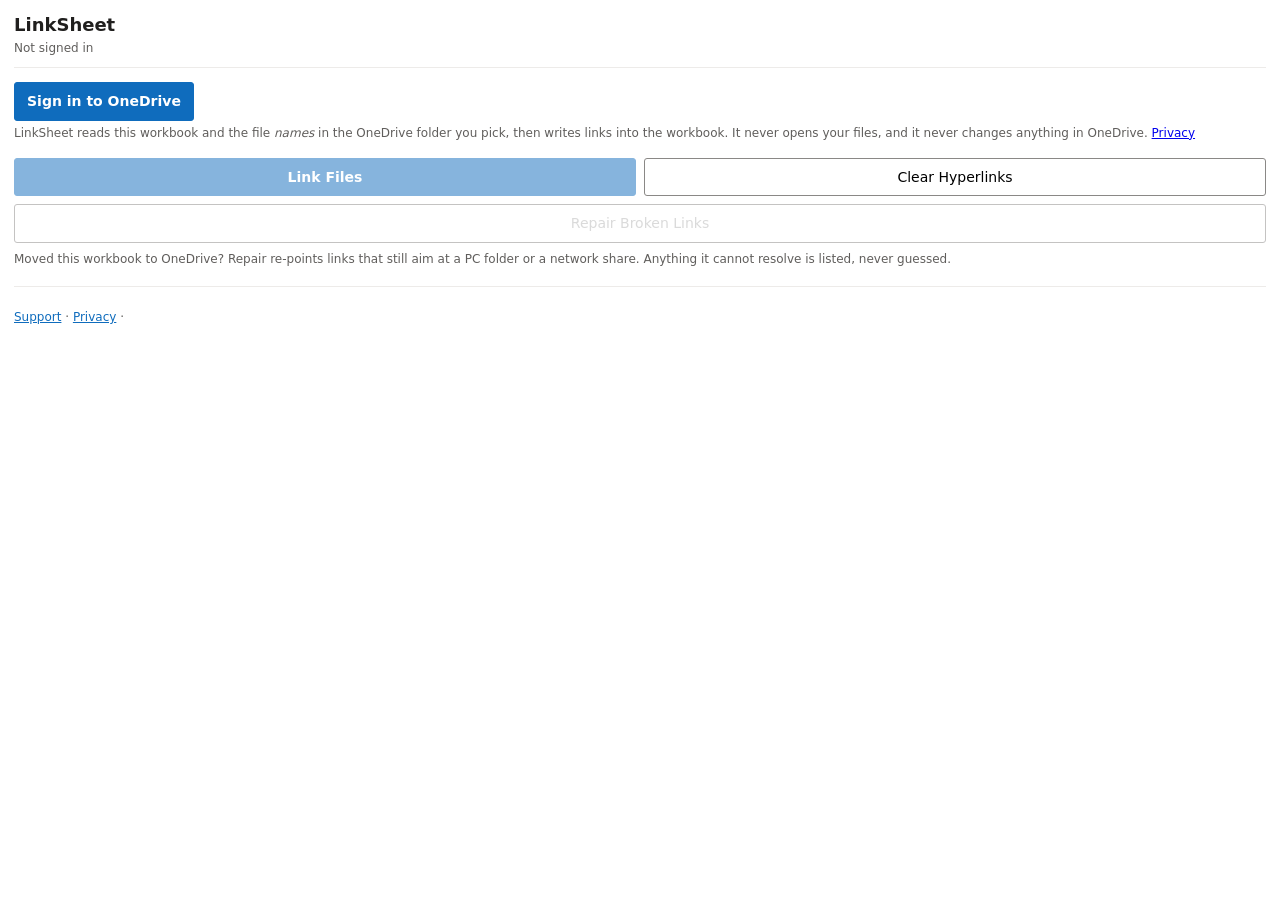
==== taskpane.html @ c93a60f9 "deploy: dist/ from c94856c" ====
<!doctype html>
<html lang="en">
  <head>
    <meta charset="utf-8" />
    <meta name="viewport" content="width=device-width, initial-scale=1" />
    <title>LinkSheet</title>
    <script src="https://appsforoffice.microsoft.com/lib/1/hosted/office.js"></script>
    <link rel="stylesheet" href="./taskpane.css?v=46037cb1" />
  </head>
  <body>
    <header>
      <h1>LinkSheet</h1>
      <p id="who" class="muted">Not signed in</p>
    </header>

    <main>
      <section id="signin-section">
        <button id="signin" class="primary">Sign in to OneDrive</button>
        <p class="hint">LinkSheet reads this workbook and the file <em>names</em> in the OneDrive folder
          you pick, then writes links into the workbook. It never opens your files, and it never
          changes anything in OneDrive.
          <a href="https://cropsettle.com/m365-privacy.html" target="_blank" rel="noopener">Privacy</a></p>
      </section>

      <section id="browser-section" hidden>
        <h2 id="folder-heading" class="fieldlabel">Folder of documents</h2>
        <nav id="crumbs" class="crumbs" aria-label="Folder path"></nav>
        <!-- Selecting the folder you are STANDING IN used to be the last row of
             the scrolling list below, i.e. invisible — so people browsed deep and
             then linked whatever they had selected earlier. It lives here now,
             always in view, directly under the path. -->
        <div id="use-here" class="use-here-bar" hidden></div>
        <ul id="folders" class="folders"></ul>
        <p id="chosen" class="hint"></p>
      </section>

      <section class="options" id="options-section" hidden>
        <label>
          <input id="recursive" type="checkbox" checked /> Include subfolders
          <span class="prolock" id="lock-recursive" hidden>Pro</span>
        </label>
        <label>
          <input id="partial" type="checkbox" />
          Partial match
          <span class="prolock" id="lock-partial" hidden>Pro</span>
          <span class="hint">— links when a cell only contains part of the file name. Off by default.</span>
        </label>
      </section>

      <section class="actions" id="actions-section" hidden>
        <div class="row">
          <button id="link" class="primary" disabled>Link Files</button>
          <button id="clear">Clear Hyperlinks</button>
        </div>
        <button id="repair" disabled>Repair Broken Links</button>
        <p class="hint" id="repair-hint">
          Moved this workbook to OneDrive? Repair re-points links that still aim at a PC folder or
          a network share. Anything it cannot resolve is listed, never guessed.
        </p>
        <!-- Free-plan balance. Hidden entirely for Pro, who have no balance to
             read, and never shown as a number we could not actually read. -->
        <p class="hint" id="trial-line" hidden></p>
      </section>

      <!-- Pro. Key entry is always available: pasting a key you already own is
           not a purchase, so it is shown on every platform. The BUY link is
           separate and is suppressed on iOS/Android under Microsoft Commercial
           Marketplace policy 1120.2. -->
      <section id="pro-section" class="pro" hidden>
        <p id="pro-active" class="pro-active" hidden>
          Pro is active ✓ <span id="pro-serial" class="muted"></span>
          <button id="key-remove" class="linklike">Remove key</button>
        </p>
        <div id="pro-free">
          <label class="fieldlabel" for="key-input">Key</label>
          <input id="key-input" type="text" autocomplete="off" spellcheck="false"
                 placeholder="LSM1.…" aria-describedby="key-msg" />
          <button id="key-apply">Unlock Pro</button>
          <p class="hint" id="pro-blurb">
            Pro unlocks partial match, subfolders, and unlimited repairs.
          </p>
          <p class="hint" id="pro-buy" hidden></p>
        </div>
        <!-- ⚠️ OUTSIDE #pro-free ON PURPOSE. This is the only place the user is
             told what happened to their key, and some of those outcomes turn Pro
             ON — which hides #pro-free. Nested inside it, the "Pro is on for this
             session but your browser would not save the key" warning was written
             into an element that had just been hidden, so the one person who
             needed it never saw it. (Codex review lens, 2026-09-08.) -->
        <p class="hint" id="key-msg" role="status" aria-live="polite"></p>
      </section>

      <!-- role=status + aria-live: a screen reader is otherwise told nothing when a
           run finishes. Certification tests this. -->
      <section id="status" class="status" role="status" aria-live="polite" hidden></section>
      <section id="results" class="results" role="region" aria-label="Results" hidden></section>
      <!-- The funnel. Hidden until something makes it relevant, and never shown
           on iOS/Android: Microsoft policy 1120.2 forbids purchase or upsell UI
           on mobile. See showDesktopHint() in taskpane.js. -->
      <aside id="desktop-hint" class="hint desktop-hint" hidden></aside>
    </main>

    <footer>
      <p class="muted">
        <a href="https://cropsettle.com/m365-support.html" target="_blank" rel="noopener">Support</a>
        · <a href="https://cropsettle.com/m365-privacy.html" target="_blank" rel="noopener">Privacy</a>
        <span id="other-products" hidden>
          · <a href="https://getlinksheet.com/" target="_blank" rel="noopener">Files on your PC or Google Drive?</a>
        </span>
        · <span id="signout-wrap" hidden><button id="signout" class="linklike">Sign out</button></span>
      </p>
    </footer>

    <script type="module" src="./taskpane.js?v=ffa516e8"></script>
  </body>
</html>
---- taskpane.css ----
:root {
  --fg: #201f1e;
  --muted: #605e5c;
  --line: #edebe9;
  --blue: #0f6cbd;
  --blue-dark: #115ea3;
  --ok: #0e700e;
  --warn: #8a5300;
  --err: #a4262c;
  --warn-bg: #fff4ce;
  --err-bg: #fde7e9;
  --ok-bg: #dff6dd;
}

* { box-sizing: border-box; }

body {
  margin: 0;
  padding: 12px 14px 20px;
  font: 14px/1.45 "Segoe UI", system-ui, -apple-system, sans-serif;
  color: var(--fg);
  background: #fff;
}

h1 { font-size: 18px; margin: 0; }
h2 { font-size: 13px; margin: 14px 0 6px; text-transform: uppercase; letter-spacing: .04em; color: var(--muted); }

.muted { color: var(--muted); }
.hint { color: var(--muted); font-size: 12px; margin: 4px 0 0; }

header { border-bottom: 1px solid var(--line); padding-bottom: 10px; margin-bottom: 14px; }
header p { margin: 2px 0 0; font-size: 12px; }

section { margin-bottom: 16px; }

label { display: block; font-weight: 600; margin-bottom: 4px; }

input[type="text"] {
  width: 100%;
  padding: 7px 9px;
  border: 1px solid #8a8886;
  border-radius: 3px;
  font: inherit;
}
input[type="text"]:focus { outline: 2px solid var(--blue); border-color: var(--blue); }

/* Every interactive control must show focus. The only rule here used to be the
   one above, for a text input this pane does not contain — so keyboard users had
   no visible focus at all, and several controls set `border: none` and relied on
   a host outline that Office webviews often do not draw. Certification tests
   keyboard navigation. (Grok review lens, 2026-09-08.) */
button:focus-visible,
a:focus-visible,
input:focus-visible,
[tabindex]:focus-visible {
  outline: 2px solid var(--blue);
  outline-offset: 2px;
}

.fieldlabel { font-size: 13px; font-weight: 600; margin: 0 0 6px; }

.options label { font-weight: 400; margin-bottom: 8px; }
.options input { margin-right: 6px; }
.options .hint { display: inline; margin: 0; }

/* A COLUMN, not a row. Three buttons plus a hint side by side in a 300px task
   pane turned every button into a vertical sliver of one letter per line. The
   two paired actions share a row; Repair gets its own, because its label is the
   longest and it is the one that writes over existing content. */
.actions { display: flex; flex-direction: column; gap: 8px; }
.actions .row { display: flex; gap: 8px; }
.actions > button { width: 100%; flex: 0 0 auto; }
.actions > .hint { margin: 0; }

button {
  flex: 1;
  padding: 8px 12px;
  border: 1px solid #8a8886;
  border-radius: 3px;
  background: #fff;
  font: inherit;
  cursor: pointer;
}
button:hover:not(:disabled) { background: #f3f2f1; }
button:disabled { opacity: .5; cursor: default; }

button.primary { background: var(--blue); border-color: var(--blue); color: #fff; font-weight: 600; }
button.primary:hover:not(:disabled) { background: var(--blue-dark); }

.status { padding: 9px 11px; border-radius: 3px; background: #f3f2f1; font-size: 13px; }
.status.ok { background: var(--ok-bg); color: var(--ok); }
.status.warn { background: var(--warn-bg); color: var(--warn); }
.status.error { background: var(--err-bg); color: var(--err); }

.results { border-top: 1px solid var(--line); padding-top: 6px; max-height: 45vh; overflow-y: auto; }
.results ul { margin: 0; padding-left: 18px; }
.results li { margin-bottom: 3px; font-size: 13px; }
.results code { font-family: Consolas, "Courier New", monospace; background: #f3f2f1; padding: 0 3px; border-radius: 2px; }

footer { border-top: 1px solid var(--line); margin-top: 18px; padding-top: 10px; font-size: 12px; }
footer a { color: var(--blue); }

@media (prefers-color-scheme: dark) {
  :root { --fg: #f3f2f1; --muted: #a19f9d; --line: #3b3a39; }
  body { background: #1b1a19; }
  input[type="text"] { background: #292827; color: var(--fg); border-color: #605e5c; }
  button { background: #292827; color: var(--fg); border-color: #605e5c; }
  button:hover:not(:disabled) { background: #3b3a39; }
  .status { background: #292827; }
  .results code { background: #292827; }
}

/* ── folder browser ─────────────────────────────────────────────────────── */
.tabs { display: flex; gap: 4px; margin-bottom: 8px; }
.tab {
  flex: 0 0 auto; padding: 5px 10px; font-size: 13px;
  border: 1px solid transparent; border-bottom: 2px solid transparent;
  background: none; border-radius: 0; font-weight: 400;
}
.tab.active { border-bottom-color: var(--blue); font-weight: 600; color: var(--blue); }

.crumbs { font-size: 12px; margin-bottom: 6px; word-break: break-word; }
.crumb {
  flex: 0 0 auto; display: inline; padding: 0; border: none; background: none;
  color: var(--blue); font: inherit; cursor: pointer; text-decoration: underline;
}
.crumb:disabled { color: var(--muted); text-decoration: none; cursor: default; opacity: 1; }

.folders { list-style: none; margin: 0; padding: 0; max-height: 30vh; overflow-y: auto;
           border: 1px solid var(--line); border-radius: 3px; }
.folders li { display: flex; align-items: center; gap: 6px; padding: 3px 6px; border-bottom: 1px solid var(--line); }
.folders li:last-child { border-bottom: none; }
.folders li.use-here { background: #f3f2f1; }

button.folder {
  flex: 1; text-align: left; border: none; background: none; padding: 4px 2px;
  font: inherit; cursor: pointer; overflow: hidden; text-overflow: ellipsis; white-space: nowrap;
}
button.folder:hover { text-decoration: underline; }
/* 3px padding was below the ~24px touch target Microsoft tests on iPad. */
button.pick { flex: 0 0 auto; padding: 6px 12px; font-size: 12px; min-height: 28px; }

button.linklike {
  flex: 0 0 auto; display: inline; padding: 0; border: none; background: none;
  color: var(--blue); font: inherit; font-size: 12px; cursor: pointer; text-decoration: underline;
}

@media (prefers-color-scheme: dark) {
  .folders li.use-here { background: #292827; }
}

/* The funnel. Quiet by design: this appears when LinkSheet could not help, so it
   must read as an answer, not an advertisement. */
.desktop-hint {
  margin-top: 12px;
  padding: 10px 12px;
  border: 1px solid var(--line, #d8d8d8);
  border-left: 3px solid #0f6cbd;
  border-radius: 4px;
  background: rgba(15, 108, 189, 0.04);
}
.desktop-hint a { color: #0f6cbd; }

/* Selecting the current folder: always visible, never inside the scroll area. */
.use-here-bar { display: flex; align-items: baseline; gap: 6px; margin: 6px 0 8px; }
.use-here-bar .hint { font-size: 12px; }
/* The selection differs from the folder on screen — say so loudly enough to catch. */
.hint.mismatch { color: #8a5300; font-weight: 600; }

/* ---- Pro / licensing -----------------------------------------------------
   Deliberately understated. A locked feature should read as information about
   the plan, not as a nag: the "Pro" badge sits next to the control it explains
   and the box itself is a quiet panel at the bottom, below the actions the
   free tier can actually use. */
.prolock {
  display: inline-block; margin-left: 6px; padding: 0 5px;
  border: 1px solid var(--line, #d8d8d8); border-radius: 3px;
  font-size: 10px; line-height: 15px; letter-spacing: .04em;
  text-transform: uppercase; color: #5c5c5c; vertical-align: middle;
}
/* A disabled checkbox with no explanation reads as a bug. The label greys with
   it so the pairing is obvious. */
.options label.locked { color: #767676; }

.pro {
  margin-top: 14px; padding: 10px 12px;
  border: 1px solid var(--line, #d8d8d8); border-radius: 4px;
}
.pro .fieldlabel { display: block; margin-bottom: 4px; }
.pro input[type='text'] {
  width: 100%; box-sizing: border-box; margin-bottom: 6px;
  padding: 6px 8px; font: inherit; font-size: 12px;
  border: 1px solid var(--line, #d8d8d8); border-radius: 3px;
}
.pro-active { margin: 0; }
/* Outcomes are colour-coded but never colour-ONLY: every message says in words
   what happened, because "unverifiable" and "invalid" must not be told apart by
   hue alone. */
.pro .hint.good { color: #0b6a0b; }
.pro .hint.bad { color: #a4262c; }
.pro .hint.warn { color: #8a5300; }

@media (prefers-color-scheme: dark) {
  .prolock { border-color: #4a4a4a; color: #b0b0b0; }
  .pro { border-color: #4a4a4a; }
  .pro input[type='text'] { background: #292827; color: #f3f2f1; border-color: #4a4a4a; }
  .options label.locked { color: #a0a0a0; }
}
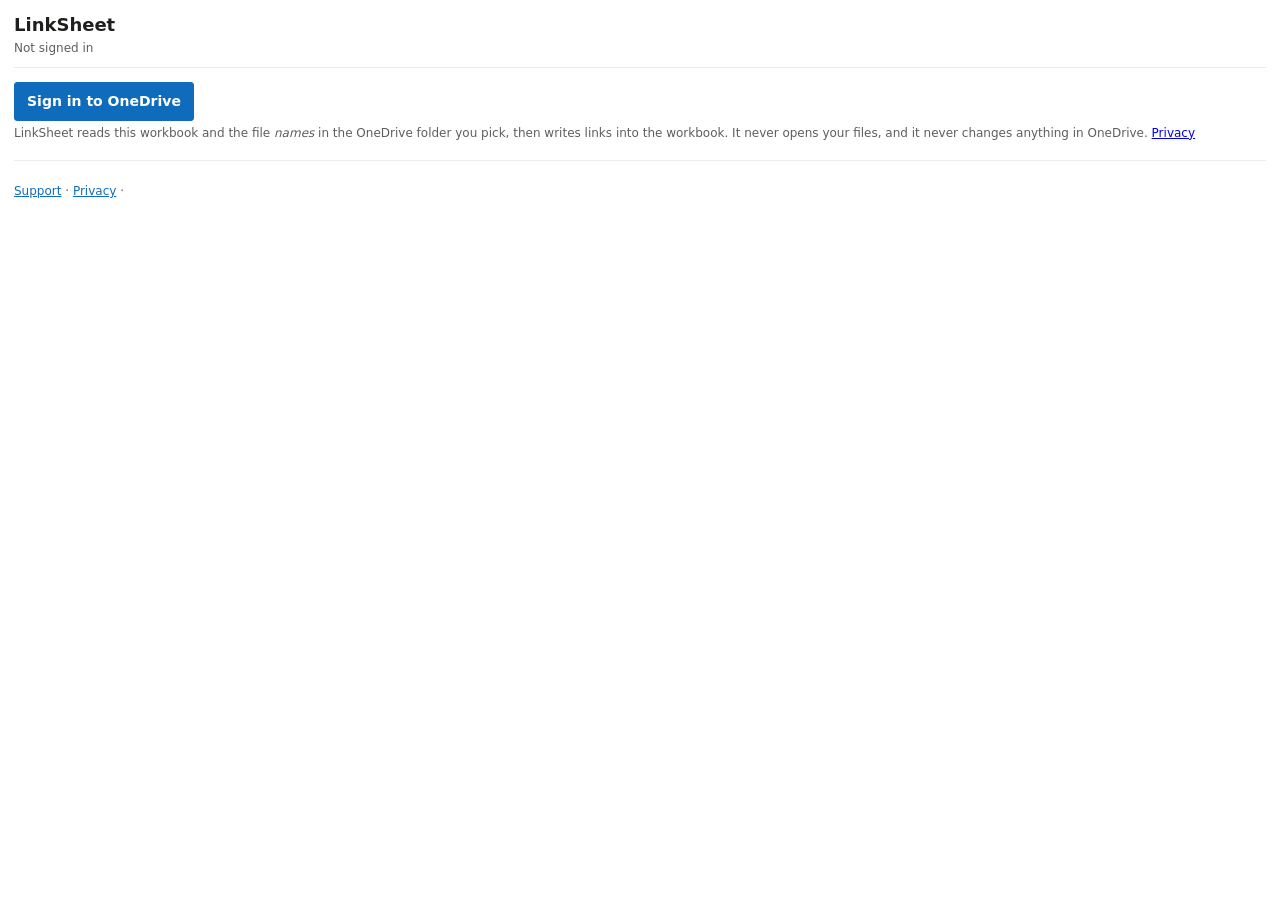
==== commit 6fd13c23: "deploy: dist/ from 26f23c7" ====
--- a/taskpane.html
+++ b/taskpane.html
@@ -5,7 +5,7 @@
     <meta name="viewport" content="width=device-width, initial-scale=1" />
     <title>LinkSheet</title>
     <script src="https://appsforoffice.microsoft.com/lib/1/hosted/office.js"></script>
-    <link rel="stylesheet" href="./taskpane.css?v=46037cb1" />
+    <link rel="stylesheet" href="./taskpane.css?v=929f70d9" />
   </head>
   <body>
     <header>
@@ -111,6 +111,6 @@
       </p>
     </footer>
 
-    <script type="module" src="./taskpane.js?v=ffa516e8"></script>
+    <script type="module" src="./taskpane.js?v=e9b15cc1"></script>
   </body>
 </html>
--- a/taskpane.css
+++ b/taskpane.css
@@ -1,3 +1,18 @@
+/* THE hidden ATTRIBUTE MUST WIN, ALWAYS.
+
+   Everything in this pane that has to disappear - the locked Pro rows and their
+   badges on mobile, the buy link, the repair meter - is hidden by setting
+   el.hidden = true. The browser implements that as a User-Agent rule,
+   [hidden] { display: none }, and ANY author rule that sets display beats it.
+   This file had `label { display: block }` and `.prolock { display: inline-block }`,
+   so setting .hidden on a locked option row or its "Pro" badge did nothing at
+   all: the upsell stayed on screen on iPad, while the certification notes
+   promised it was suppressed. Marketplace policy 1120.2 forbids exactly that.
+
+   So this rule is load-bearing, not tidiness. Do not remove it, and do not
+   "fix" a hiding bug by adding another display rule above it. */
+[hidden] { display: none !important; }
+
 :root {
   --fg: #201f1e;
   --muted: #605e5c;
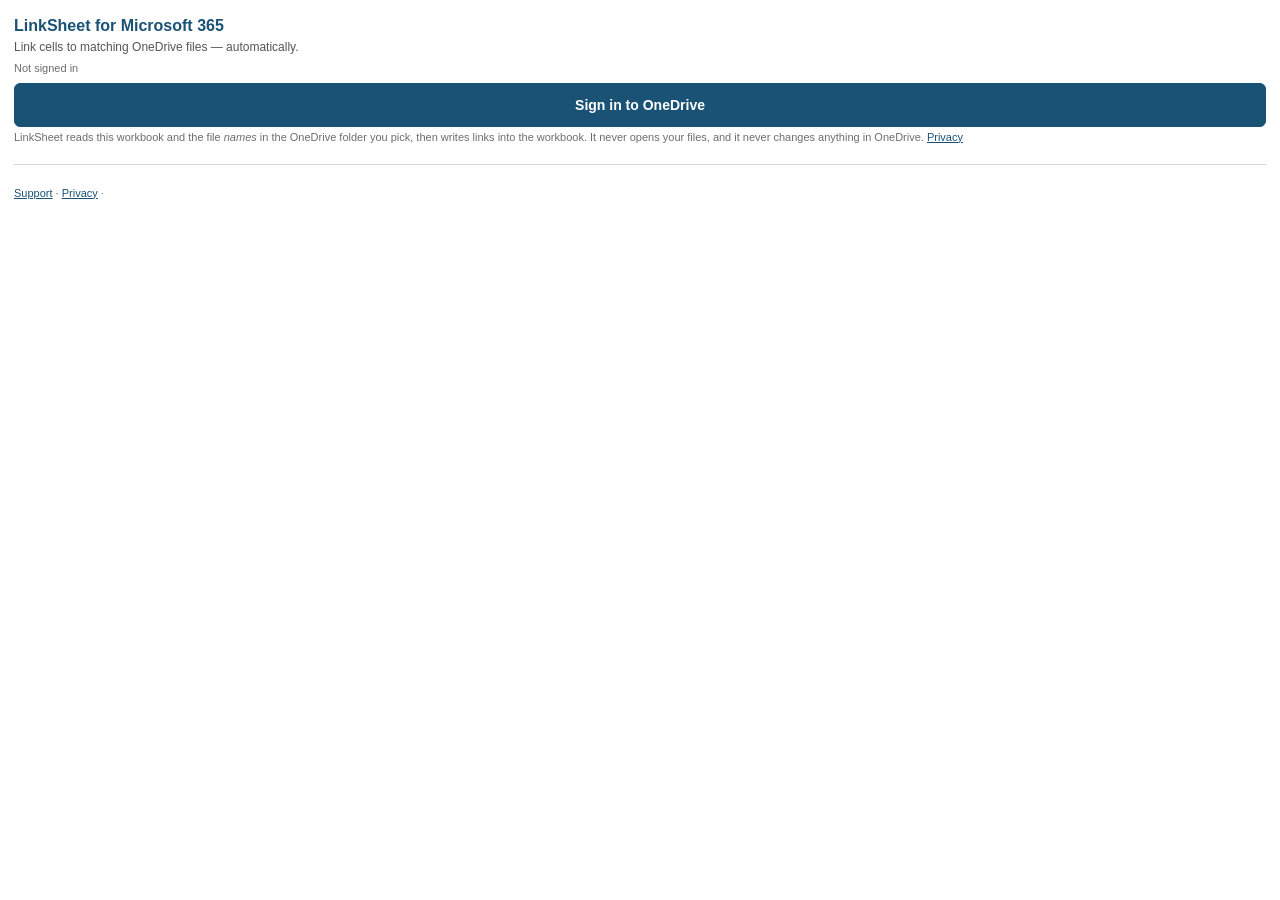
==== commit f63ac36b: "deploy: dist/ from 0e7e07d" ====
--- a/taskpane.html
+++ b/taskpane.html
@@ -5,12 +5,17 @@
     <meta name="viewport" content="width=device-width, initial-scale=1" />
     <title>LinkSheet</title>
     <script src="https://appsforoffice.microsoft.com/lib/1/hosted/office.js"></script>
-    <link rel="stylesheet" href="./taskpane.css?v=929f70d9" />
+    <link rel="stylesheet" href="./taskpane.css?v=118ec613" />
   </head>
   <body>
+    <!-- Look and vocabulary mirror LinkSheet for Google Sheets (LinkSheet-Sheets/src/Sidebar.html):
+         brand title + tagline, bordered sections with the heading in the border, option rows with a
+         grey explanation, three stacked colour-coded buttons, a results card, a Pro box. Design note
+         docs/design/2026-10-18-pane-family-look.md. Ids and behaviour are unchanged. -->
     <header>
-      <h1>LinkSheet</h1>
-      <p id="who" class="muted">Not signed in</p>
+      <h1 class="brand">LinkSheet for Microsoft 365</h1>
+      <p class="tagline">Link cells to matching OneDrive files — automatically.</p>
+      <p id="who" class="muted who">Not signed in</p>
     </header>
 
     <main>
@@ -20,10 +25,17 @@
           you pick, then writes links into the workbook. It never opens your files, and it never
           changes anything in OneDrive.
           <a href="https://cropsettle.com/m365-privacy.html" target="_blank" rel="noopener">Privacy</a></p>
+        <!-- The pre-sign-in steer (design note docs/design/2026-10-04-presignin-desktop-steer.md).
+             A person whose documents are on their hard drive reads "Sign in to OneDrive" and
+             closes the pane before either of the other steers can appear. Text and link are
+             built in JS so the store matches the host. Ships hidden; the ONLY code that clears
+             hidden is behind upsellAllowed() (policy 1120.2 - no store links on mobile). -->
+        <p id="presignin-steer" class="hint" hidden></p>
       </section>
 
-      <section id="browser-section" hidden>
-        <h2 id="folder-heading" class="fieldlabel">Folder of documents</h2>
+      <fieldset id="browser-section" hidden>
+        <legend id="folder-heading">OneDrive folder</legend>
+        <p class="hint folder-hint">The folder of files to link to this sheet.</p>
         <nav id="crumbs" class="crumbs" aria-label="Folder path"></nav>
         <!-- Selecting the folder you are STANDING IN used to be the last row of
              the scrolling list below, i.e. invisible — so people browsed deep and
@@ -32,27 +44,31 @@
         <div id="use-here" class="use-here-bar" hidden></div>
         <ul id="folders" class="folders"></ul>
         <p id="chosen" class="hint"></p>
-      </section>
+      </fieldset>
 
-      <section class="options" id="options-section" hidden>
-        <label>
-          <input id="recursive" type="checkbox" checked /> Include subfolders
-          <span class="prolock" id="lock-recursive" hidden>Pro</span>
+      <!-- Partial match first, Include subfolders second: the Sheets panel's order. -->
+      <fieldset class="options" id="options-section" hidden>
+        <legend>Options</legend>
+        <label class="opt">
+          <input id="partial" type="checkbox" />
+          <span class="opt-text">
+            <span class="l">Partial match <span class="prolock" id="lock-partial" hidden>Pro</span></span>
+            <span class="hint h">Link cells even when filenames don’t exactly match the cell value. Off by default.</span>
+          </span>
         </label>
-        <label>
-          <input id="partial" type="checkbox" />
-          Partial match
-          <span class="prolock" id="lock-partial" hidden>Pro</span>
-          <span class="hint">— links when a cell only contains part of the file name. Off by default.</span>
+        <label class="opt">
+          <input id="recursive" type="checkbox" checked />
+          <span class="opt-text">
+            <span class="l">Include subfolders <span class="prolock" id="lock-recursive" hidden>Pro</span></span>
+            <span class="hint h">Also scan folders inside the chosen folder.</span>
+          </span>
         </label>
-      </section>
+      </fieldset>
 
       <section class="actions" id="actions-section" hidden>
-        <div class="row">
-          <button id="link" class="primary" disabled>Link Files</button>
-          <button id="clear">Clear Hyperlinks</button>
-        </div>
-        <button id="repair" disabled>Repair Broken Links</button>
+        <button id="link" class="primary" disabled><span aria-hidden="true">▶&nbsp; </span>Create Hyperlinks</button>
+        <button id="repair" class="primary repair" disabled><span aria-hidden="true">▶&nbsp; </span>Repair Hyperlinks</button>
+        <button id="clear" class="danger">Clear Hyperlinks</button>
         <p class="hint" id="repair-hint">
           Moved this workbook to OneDrive? Repair re-points links that still aim at a PC folder or
           a network share. Anything it cannot resolve is listed, never guessed.
@@ -62,11 +78,25 @@
         <p class="hint" id="trial-line" hidden></p>
       </section>
 
+      <!-- role=status + aria-live: a screen reader is otherwise told nothing when a
+           run finishes. Certification tests this. The card title sits in its own
+           element ABOVE the live region so the region carries the sentence alone;
+           title, sentence and the list below share one card, as the Sheets results
+           card does. -->
+      <div id="status-title" class="status-title" hidden></div>
+      <section id="status" class="status" role="status" aria-live="polite" hidden></section>
+      <section id="results" class="results" role="region" aria-label="Results" hidden></section>
+      <!-- The funnel. Hidden until something makes it relevant, and never shown
+           on iOS/Android: Microsoft policy 1120.2 forbids purchase or upsell UI
+           on mobile. See showDesktopHint() in taskpane.js. -->
+      <aside id="desktop-hint" class="hint desktop-hint" hidden></aside>
+
       <!-- Pro. Key entry is always available: pasting a key you already own is
            not a purchase, so it is shown on every platform. The BUY link is
            separate and is suppressed on iOS/Android under Microsoft Commercial
            Marketplace policy 1120.2. -->
-      <section id="pro-section" class="pro" hidden>
+      <fieldset id="pro-section" class="pro" hidden>
+        <legend>LinkSheet Pro</legend>
         <p id="pro-active" class="pro-active" hidden>
           Pro is active ✓ <span id="pro-serial" class="muted"></span>
           <button id="key-remove" class="linklike">Remove key</button>
@@ -88,16 +118,7 @@
              into an element that had just been hidden, so the one person who
              needed it never saw it. (Codex review lens, 2026-09-08.) -->
         <p class="hint" id="key-msg" role="status" aria-live="polite"></p>
-      </section>
-
-      <!-- role=status + aria-live: a screen reader is otherwise told nothing when a
-           run finishes. Certification tests this. -->
-      <section id="status" class="status" role="status" aria-live="polite" hidden></section>
-      <section id="results" class="results" role="region" aria-label="Results" hidden></section>
-      <!-- The funnel. Hidden until something makes it relevant, and never shown
-           on iOS/Android: Microsoft policy 1120.2 forbids purchase or upsell UI
-           on mobile. See showDesktopHint() in taskpane.js. -->
-      <aside id="desktop-hint" class="hint desktop-hint" hidden></aside>
+      </fieldset>
     </main>
 
     <footer>
@@ -111,6 +132,6 @@
       </p>
     </footer>
 
-    <script type="module" src="./taskpane.js?v=e9b15cc1"></script>
+    <script type="module" src="./taskpane.js?v=04e293fd"></script>
   </body>
 </html>
--- a/taskpane.css
+++ b/taskpane.css
@@ -13,51 +13,81 @@
    "fix" a hiding bug by adding another display rule above it. */
 [hidden] { display: none !important; }
 
+/* Palette, radii and sizes are copied from LinkSheet for Google Sheets
+   (LinkSheet-Sheets/src/Sidebar.html) so the two panels read as one family.
+   Design note: docs/design/2026-10-18-pane-family-look.md. */
+/* --muted is #6d6d6d, not the Sheets panel's #777: #777 on white is 4.48:1, a hair
+   under WCAG AA's 4.5:1 for small text (board, Codex, 2026-10-18). */
 :root {
-  --fg: #201f1e;
-  --muted: #605e5c;
-  --line: #edebe9;
-  --blue: #0f6cbd;
-  --blue-dark: #115ea3;
-  --ok: #0e700e;
-  --warn: #8a5300;
-  --err: #a4262c;
-  --warn-bg: #fff4ce;
-  --err-bg: #fde7e9;
-  --ok-bg: #dff6dd;
+  --fg: #1a1a1a;
+  --muted: #6d6d6d;
+  --label: #555;
+  --line: #d0d7de;
+  --bg: #f7f9fb;
+  --brand: #1a5276;
+  --brand-dark: #154360;
+  --brand2: #2e86c1;
+  --blue: var(--brand2);
+  --ok: #1e8449;
+  --warn: #b9770e;
+  --err: #922b21;
+  --warn-bg: #fff8e1;
+  --warn-text: #8a5300;   /* amber TEXT on light; the dark block lightens it. Light and dark both go through
+                             this variable so a later light rule cannot out-cascade the dark one (board r2, Codex). */
+  --err-bg: #fdf0ef;
+  --ok-bg: #eaf6ee;
 }
 
 * { box-sizing: border-box; }
 
 body {
   margin: 0;
-  padding: 12px 14px 20px;
-  font: 14px/1.45 "Segoe UI", system-ui, -apple-system, sans-serif;
+  padding: 14px;
+  font-family: "Segoe UI", Roboto, "Microsoft YaHei", "Microsoft JhengHei", "Yu Gothic",
+    "PingFang SC", "PingFang TC", "Hiragino Sans", Meiryo, Arial, sans-serif;
+  font-size: 13px;
+  line-height: 1.45;
   color: var(--fg);
   background: #fff;
 }
 
-h1 { font-size: 18px; margin: 0; }
-h2 { font-size: 13px; margin: 14px 0 6px; text-transform: uppercase; letter-spacing: .04em; color: var(--muted); }
+h1.brand { font-size: 16px; font-weight: 700; color: var(--brand); margin: 0; }
+.tagline { color: var(--label); font-size: 12px; margin: 2px 0 0; }
+.who { font-size: 11px; margin: 4px 0 0; }
+h2 { font-size: 12px; margin: 10px 0 4px; font-weight: 600; color: var(--label); }
 
 .muted { color: var(--muted); }
-.hint { color: var(--muted); font-size: 12px; margin: 4px 0 0; }
-
-header { border-bottom: 1px solid var(--line); padding-bottom: 10px; margin-bottom: 14px; }
-header p { margin: 2px 0 0; font-size: 12px; }
-
-section { margin-bottom: 16px; }
+.hint { color: var(--muted); font-size: 11px; margin: 3px 0 0; }
+
+header { margin-bottom: 6px; }
+
+section { margin-bottom: 14px; }
+
+/* Bordered sections with the heading in the border — the Sheets panel's fieldsets. */
+fieldset {
+  border: 1px solid var(--line);
+  border-radius: 8px;
+  margin: 14px 0 0;
+  padding: 10px 12px;
+  min-width: 0;
+}
+legend { font-size: 11px; color: var(--label); padding: 0 5px; font-weight: 600; }
+.folder-hint { margin: 0 0 6px; }
 
 label { display: block; font-weight: 600; margin-bottom: 4px; }
 
 input[type="text"] {
   width: 100%;
-  padding: 7px 9px;
-  border: 1px solid #8a8886;
-  border-radius: 3px;
+  padding: 8px;
+  border: 1px solid var(--line);
+  border-radius: 6px;
   font: inherit;
-}
-input[type="text"]:focus { outline: 2px solid var(--blue); border-color: var(--blue); }
+  font-size: 13px;
+}
+input[type="text"]:focus { outline: 2px solid var(--brand2); border-color: var(--brand2); }
+/* Browsers draw placeholders in their own grey (Edge: #757575, 3.19:1 on the dark input) —
+   pin it to the muted text colour, which passes in both themes (board r2b, Codex). */
+input[type="text"]::placeholder { color: var(--muted); opacity: 1; }
 
 /* Every interactive control must show focus. The only rule here used to be the
    one above, for a text input this pane does not contain — so keyboard users had
@@ -68,84 +98,123 @@
 a:focus-visible,
 input:focus-visible,
 [tabindex]:focus-visible {
-  outline: 2px solid var(--blue);
+  outline: 2px solid var(--brand2);
   outline-offset: 2px;
 }
 
-.fieldlabel { font-size: 13px; font-weight: 600; margin: 0 0 6px; }
-
-.options label { font-weight: 400; margin-bottom: 8px; }
-.options input { margin-right: 6px; }
-.options .hint { display: inline; margin: 0; }
-
-/* A COLUMN, not a row. Three buttons plus a hint side by side in a 300px task
-   pane turned every button into a vertical sliver of one letter per line. The
-   two paired actions share a row; Repair gets its own, because its label is the
-   longest and it is the one that writes over existing content. */
-.actions { display: flex; flex-direction: column; gap: 8px; }
-.actions .row { display: flex; gap: 8px; }
+.fieldlabel { font-size: 12px; font-weight: 600; margin: 0 0 4px; color: #333; }
+
+/* Option rows: checkbox, label line, grey explanation under it. */
+.options label.opt {
+  display: flex; align-items: flex-start; gap: 8px;
+  font-weight: 400; margin: 9px 0;
+}
+.options label.opt input { margin: 2px 0 0; flex: 0 0 auto; }
+.options .opt-text { display: block; min-width: 0; }
+.options .l { display: block; font-size: 12.5px; }
+.options .h { display: block; margin: 0; }
+
+/* A COLUMN of full-width buttons, as in the Sheets panel: Create (brand blue),
+   Repair (green), Clear (white with a red outline). Three buttons side by side in
+   a 300px task pane turned every button into a vertical sliver of one letter per
+   line, so a column it stays. */
+.actions { display: flex; flex-direction: column; gap: 0; }
 .actions > button { width: 100%; flex: 0 0 auto; }
-.actions > .hint { margin: 0; }
+.actions > .hint { margin: 8px 0 0; }
 
 button {
   flex: 1;
-  padding: 8px 12px;
-  border: 1px solid #8a8886;
-  border-radius: 3px;
+  padding: 8px 10px;
+  border: 1px solid var(--line);
+  border-radius: 6px;
   background: #fff;
   font: inherit;
+  font-size: 12px;
   cursor: pointer;
 }
-button:hover:not(:disabled) { background: #f3f2f1; }
-button:disabled { opacity: .5; cursor: default; }
-
-button.primary { background: var(--blue); border-color: var(--blue); color: #fff; font-weight: 600; }
-button.primary:hover:not(:disabled) { background: var(--blue-dark); }
-
-.status { padding: 9px 11px; border-radius: 3px; background: #f3f2f1; font-size: 13px; }
-.status.ok { background: var(--ok-bg); color: var(--ok); }
-.status.warn { background: var(--warn-bg); color: var(--warn); }
-.status.error { background: var(--err-bg); color: var(--err); }
-
-.results { border-top: 1px solid var(--line); padding-top: 6px; max-height: 45vh; overflow-y: auto; }
-.results ul { margin: 0; padding-left: 18px; }
-.results li { margin-bottom: 3px; font-size: 13px; }
-.results code { font-family: Consolas, "Courier New", monospace; background: #f3f2f1; padding: 0 3px; border-radius: 2px; }
-
-footer { border-top: 1px solid var(--line); margin-top: 18px; padding-top: 10px; font-size: 12px; }
-footer a { color: var(--blue); }
-
+button:hover:not(:disabled) { background: #f0f3f6; }
+button:disabled { opacity: .55; cursor: default; }
+
+button.primary {
+  background: var(--brand); border-color: var(--brand); color: #fff;
+  width: 100%; padding: 11px; font-size: 14px; font-weight: 600; margin-top: 14px;
+}
+button.primary:hover:not(:disabled) { background: var(--brand-dark); }
+button.primary.repair { background: var(--ok); border-color: var(--ok); margin-top: 8px; }
+button.primary.repair:hover:not(:disabled) { background: #186a3b; }
+button.danger { color: var(--err); border-color: #e0b4b0; width: 100%; margin-top: 8px; }
+button.danger:hover:not(:disabled) { background: #fdf0ef; }
+#signin.primary { margin-top: 0; }
+
+/* The results card: status sentence (with a title) and the list below share
+   one bordered card, as the Sheets results card does. */
+.status {
+  padding: 11px 12px; border: 1px solid var(--line); border-radius: 8px;
+  background: var(--bg); font-size: 12.5px;
+}
+/* The card title is its own element above the live region (see say()). */
+.status-title {
+  padding: 10px 12px 0; border: 1px solid var(--line); border-bottom: none;
+  border-radius: 8px 8px 0 0; background: var(--bg);
+  font-weight: 700; color: var(--brand); font-size: 13px;
+}
+.status-title:not([hidden]) + .status { border-top: none; border-radius: 0 0 8px 8px; padding-top: 6px; }
+.status.ok { color: var(--fg); }
+.status.warn, .status-title.warn { background: var(--warn-bg); color: #8a6d00; border-left: 3px solid #f0a500; }
+.status.error, .status-title.error { background: var(--err-bg); color: var(--err); }
+
+/* Status and results are two stacked cards, 6 px apart (merging them left a gap
+   and a stray rounded edge — board r2, Codex). */
+.status { margin-bottom: 0; }
+.results { max-height: 45vh; overflow-y: auto; border: 1px solid var(--line); border-radius: 8px;
+           background: var(--bg); padding: 8px 12px 10px; margin-top: 6px; }
+.results ul { margin: 5px 0 0; padding-left: 16px; }
+.results li { margin: 2px 0; font-size: 11.5px; color: #444; word-break: break-word; }
+.results code { font-family: Consolas, "Courier New", monospace; background: #fff; padding: 0 3px; border-radius: 2px; }
+
+footer { border-top: 1px solid var(--line); margin-top: 18px; padding-top: 10px; font-size: 11px; }
+/* Links take the dark brand blue, not --brand2: #2e86c1 on white is 3.97:1 (board, Codex, 2026-10-18). */
+footer a, a { color: var(--brand); }
+
+/* Dark mode: every text colour is re-pointed, not just the backgrounds. Text that
+   is a colour in light mode (danger red, ok green, warn amber, labels) becomes its
+   light tint here; the fills stay as they are because white-on-brand already passes. */
 @media (prefers-color-scheme: dark) {
-  :root { --fg: #f3f2f1; --muted: #a19f9d; --line: #3b3a39; }
+  :root { --fg: #f3f2f1; --muted: #b3b0ad; --label: #d0cdca; --line: #3b3a39; --bg: #292827;
+          --brand: #7fc4f0; --brand-dark: #154360; --brand2: #7fc4f0;
+          --ok: #6fd48a; --warn: #f0b94a; --warn-text: #f0b94a; --err: #f1948a; --warn-bg: #3a2f10; --err-bg: #3b1f1c; --ok-bg: #163a20; }
   body { background: #1b1a19; }
   input[type="text"] { background: #292827; color: var(--fg); border-color: #605e5c; }
   button { background: #292827; color: var(--fg); border-color: #605e5c; }
   button:hover:not(:disabled) { background: #3b3a39; }
-  .status { background: #292827; }
-  .results code { background: #292827; }
+  button.primary { background: #1a5276; border-color: #1a5276; color: #fff; }
+  button.primary:hover:not(:disabled) { background: #154360; }
+  button.primary.repair { background: #1e8449; border-color: #1e8449; }
+  button.primary.repair:hover:not(:disabled) { background: #186a3b; }
+  button.danger { color: var(--err); border-color: #7a3b36; }
+  button.danger:hover:not(:disabled) { background: #3b1f1c; }
+  .fieldlabel { color: var(--fg); }
+  .status.warn, .status-title.warn { color: var(--warn); border-left-color: var(--warn); }
+  .results code { background: #1b1a19; }
+  .results li { color: var(--fg); }
 }
 
 /* ── folder browser ─────────────────────────────────────────────────────── */
-.tabs { display: flex; gap: 4px; margin-bottom: 8px; }
-.tab {
-  flex: 0 0 auto; padding: 5px 10px; font-size: 13px;
-  border: 1px solid transparent; border-bottom: 2px solid transparent;
-  background: none; border-radius: 0; font-weight: 400;
-}
-.tab.active { border-bottom-color: var(--blue); font-weight: 600; color: var(--blue); }
+/* (The .tabs/.tab rules that stood here served a tab strip removed in September; dropped
+   2026-10-18 — the active colour was 3.97:1 and the markup no longer exists.) */
 
 .crumbs { font-size: 12px; margin-bottom: 6px; word-break: break-word; }
 .crumb {
   flex: 0 0 auto; display: inline; padding: 0; border: none; background: none;
-  color: var(--blue); font: inherit; cursor: pointer; text-decoration: underline;
+  color: var(--brand); font: inherit; cursor: pointer; text-decoration: underline;
 }
 .crumb:disabled { color: var(--muted); text-decoration: none; cursor: default; opacity: 1; }
 
 .folders { list-style: none; margin: 0; padding: 0; max-height: 30vh; overflow-y: auto;
-           border: 1px solid var(--line); border-radius: 3px; }
+           border: 1px solid var(--line); border-radius: 6px; }
 .folders li { display: flex; align-items: center; gap: 6px; padding: 3px 6px; border-bottom: 1px solid var(--line); }
 .folders li:last-child { border-bottom: none; }
-.folders li.use-here { background: #f3f2f1; }
+.folders li.use-here { background: var(--bg); }
 
 button.folder {
   flex: 1; text-align: left; border: none; background: none; padding: 4px 2px;
@@ -157,7 +226,7 @@
 
 button.linklike {
   flex: 0 0 auto; display: inline; padding: 0; border: none; background: none;
-  color: var(--blue); font: inherit; font-size: 12px; cursor: pointer; text-decoration: underline;
+  color: var(--brand); font: inherit; font-size: 11px; cursor: pointer; text-decoration: underline;
 }
 
 @media (prefers-color-scheme: dark) {
@@ -170,54 +239,46 @@
   margin-top: 12px;
   padding: 10px 12px;
   border: 1px solid var(--line, #d8d8d8);
-  border-left: 3px solid #0f6cbd;
-  border-radius: 4px;
-  background: rgba(15, 108, 189, 0.04);
-}
-.desktop-hint a { color: #0f6cbd; }
+  border-left: 3px solid var(--brand2);
+  border-radius: 6px;
+  background: rgba(46, 134, 193, 0.05);
+}
+.desktop-hint a { color: var(--brand); }
 
 /* Selecting the current folder: always visible, never inside the scroll area. */
-.use-here-bar { display: flex; align-items: baseline; gap: 6px; margin: 6px 0 8px; }
-.use-here-bar .hint { font-size: 12px; }
+.use-here-bar { display: flex; align-items: baseline; gap: 6px; margin: 6px 0 8px; flex-wrap: wrap; }
+.use-here-bar .hint { font-size: 12px; min-width: 0; word-break: break-word; }
+/* A long unbroken folder name must wrap, not push the pane sideways. */
+#chosen, .crumbs { word-break: break-word; overflow-wrap: anywhere; }
 /* The selection differs from the folder on screen — say so loudly enough to catch. */
-.hint.mismatch { color: #8a5300; font-weight: 600; }
+.hint.mismatch { color: var(--warn-text); font-weight: 600; }
 
 /* ---- Pro / licensing -----------------------------------------------------
    Deliberately understated. A locked feature should read as information about
    the plan, not as a nag: the "Pro" badge sits next to the control it explains
-   and the box itself is a quiet panel at the bottom, below the actions the
-   free tier can actually use. */
+   and the box itself is a quiet section at the bottom, below the actions the
+   free tier can actually use. The badge is the Sheets panel's purple pill. */
 .prolock {
   display: inline-block; margin-left: 6px; padding: 0 5px;
-  border: 1px solid var(--line, #d8d8d8); border-radius: 3px;
-  font-size: 10px; line-height: 15px; letter-spacing: .04em;
-  text-transform: uppercase; color: #5c5c5c; vertical-align: middle;
+  border-radius: 8px; background: #efe6ff; color: #5b21b6;
+  font-size: 10px; line-height: 15px; font-weight: 600; vertical-align: middle;
 }
 /* A disabled checkbox with no explanation reads as a bug. The label greys with
    it so the pairing is obvious. */
-.options label.locked { color: #767676; }
-
-.pro {
-  margin-top: 14px; padding: 10px 12px;
-  border: 1px solid var(--line, #d8d8d8); border-radius: 4px;
-}
+.options label.locked .l, .options label.locked .h { opacity: .55; }
+
 .pro .fieldlabel { display: block; margin-bottom: 4px; }
-.pro input[type='text'] {
-  width: 100%; box-sizing: border-box; margin-bottom: 6px;
-  padding: 6px 8px; font: inherit; font-size: 12px;
-  border: 1px solid var(--line, #d8d8d8); border-radius: 3px;
-}
-.pro-active { margin: 0; }
+.pro input[type='text'] { margin-bottom: 6px; font-size: 12px; }
+.pro-active { margin: 0; color: var(--ok); font-weight: 600; }
+.pro-active .muted { font-weight: 400; }
 /* Outcomes are colour-coded but never colour-ONLY: every message says in words
    what happened, because "unverifiable" and "invalid" must not be told apart by
    hue alone. */
-.pro .hint.good { color: #0b6a0b; }
-.pro .hint.bad { color: #a4262c; }
-.pro .hint.warn { color: #8a5300; }
+.pro .hint.good { color: var(--ok); }
+.pro .hint.bad { color: var(--err); }
+.pro .hint.warn { color: var(--warn-text); }
 
 @media (prefers-color-scheme: dark) {
-  .prolock { border-color: #4a4a4a; color: #b0b0b0; }
-  .pro { border-color: #4a4a4a; }
+  .prolock { background: #3b2a5e; color: #d9c8ff; }
   .pro input[type='text'] { background: #292827; color: #f3f2f1; border-color: #4a4a4a; }
-  .options label.locked { color: #a0a0a0; }
-}
+}
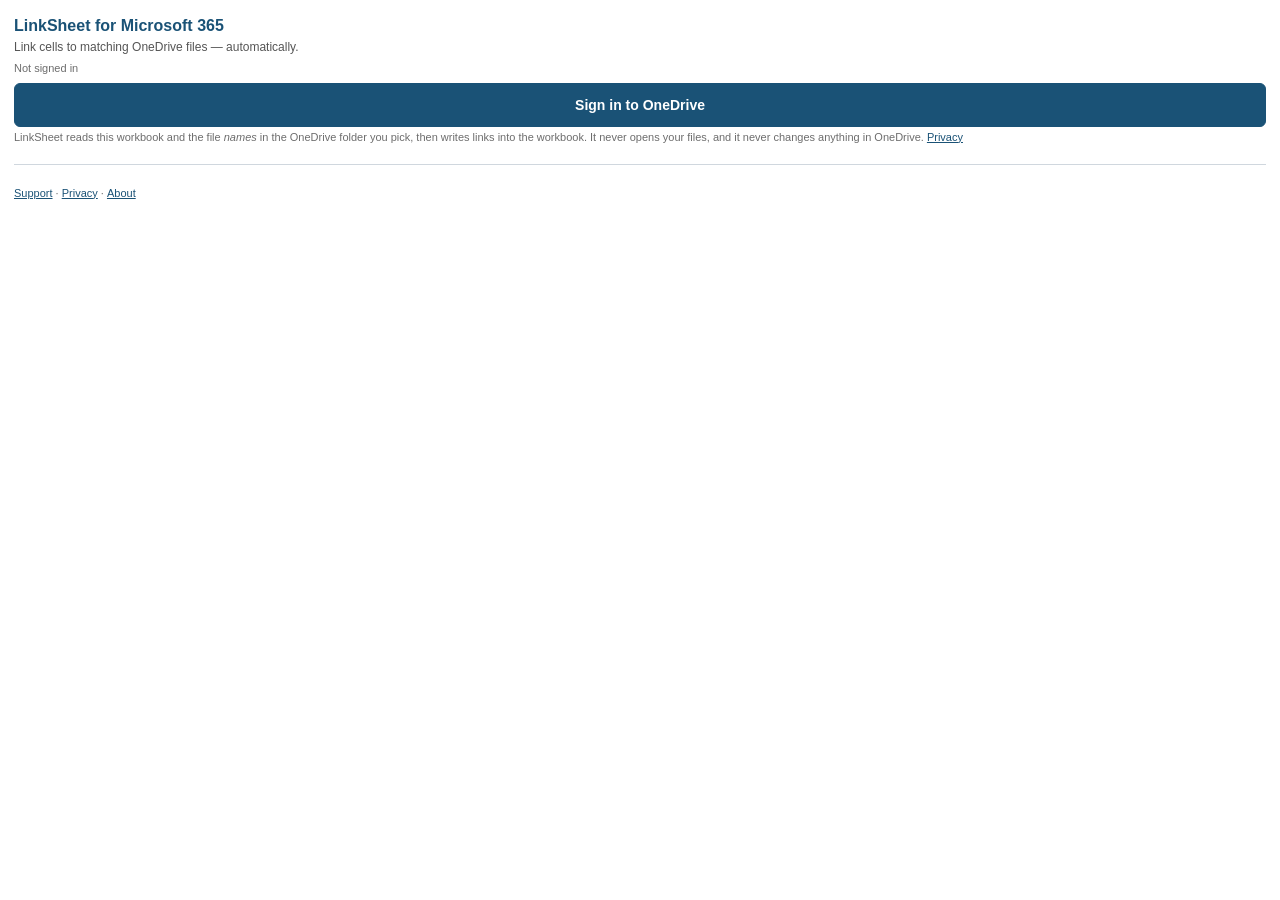
==== commit fc1f0ee4: "deploy: dist/ from 42595ba" ====
--- a/taskpane.html
+++ b/taskpane.html
@@ -5,7 +5,7 @@
     <meta name="viewport" content="width=device-width, initial-scale=1" />
     <title>LinkSheet</title>
     <script src="https://appsforoffice.microsoft.com/lib/1/hosted/office.js"></script>
-    <link rel="stylesheet" href="./taskpane.css?v=118ec613" />
+    <link rel="stylesheet" href="./taskpane.css?v=783697ad" />
   </head>
   <body>
     <!-- Look and vocabulary mirror LinkSheet for Google Sheets (LinkSheet-Sheets/src/Sidebar.html):
@@ -33,8 +33,15 @@
         <p id="presignin-steer" class="hint" hidden></p>
       </section>
 
+      <!-- The advice line (design 2026-11-01 §2.8): shown only while a link Repair
+           would try to fix remains somewhere in the workbook; no button, no count,
+           and nothing at all otherwise. Filled by adviseIfNeeded() in taskpane.js. -->
+      <p id="advice" class="hint advice" hidden></p>
+
       <fieldset id="browser-section" hidden>
         <legend id="folder-heading">OneDrive folder</legend>
+        <!-- The folder the run will read: one fixed line at the TOP of the box (design 2026-11-05 §3). -->
+        <p id="chosen" class="hint"></p>
         <p class="hint folder-hint">The folder of files to link to this sheet.</p>
         <nav id="crumbs" class="crumbs" aria-label="Folder path"></nav>
         <!-- Selecting the folder you are STANDING IN used to be the last row of
@@ -43,7 +50,7 @@
              always in view, directly under the path. -->
         <div id="use-here" class="use-here-bar" hidden></div>
         <ul id="folders" class="folders"></ul>
-        <p id="chosen" class="hint"></p>
+        <p id="subfolder-hint" class="hint" hidden></p>
       </fieldset>
 
       <!-- Partial match first, Include subfolders second: the Sheets panel's order. -->
@@ -69,9 +76,19 @@
         <button id="link" class="primary" disabled><span aria-hidden="true">▶&nbsp; </span>Create Hyperlinks</button>
         <button id="repair" class="primary repair" disabled><span aria-hidden="true">▶&nbsp; </span>Repair Hyperlinks</button>
         <button id="clear" class="danger">Clear Hyperlinks</button>
+        <!-- Item 17: the two primary buttons are greyed until a folder is chosen; say so. -->
+        <p class="hint" id="actions-hint" hidden>Choose a folder above and press Use to enable Create and Repair.</p>
+        <!-- Item 14: filled while Clear is armed (first press), cleared on the second press or after 8 s. -->
+        <p class="hint" id="clear-hint" hidden></p>
         <p class="hint" id="repair-hint">
-          Moved this workbook to OneDrive? Repair re-points links that still aim at a PC folder or
-          a network share. Anything it cannot resolve is listed, never guessed.
+          Moved this workbook to OneDrive? Repair re-points links that still point at a file on a PC or
+          network drive. Anything it cannot resolve is listed, never guessed (a link on a formula cell
+          other than =HYPERLINK is counted, not listed).
+        </p>
+        <!-- Item 21 (Doug, 2026-11-04): Clear is not tied to OneDrive; say it once. -->
+        <p class="hint" id="clear-note">
+          Clear Hyperlinks works on any workbook, saved on this computer or in OneDrive. Create and
+          Repair link to files in OneDrive or SharePoint.
         </p>
         <!-- Free-plan balance. Hidden entirely for Pro, who have no balance to
              read, and never shown as a number we could not actually read. -->
@@ -86,6 +103,15 @@
       <div id="status-title" class="status-title" hidden></div>
       <section id="status" class="status" role="status" aria-live="polite" hidden></section>
       <section id="results" class="results" role="region" aria-label="Results" hidden></section>
+      <!-- Item 15 / item 6: the report a customer can keep, and a fold + close for the card. -->
+      <div id="report-bar" class="report-bar" hidden>
+        <button id="copy-report" class="linklike">Copy report</button>
+        · <button id="results-fold" class="linklike">Hide list</button>
+        · <button id="results-close" class="linklike">Close</button>
+        <span id="copy-msg" class="hint" role="status" aria-live="polite"></span>
+      </div>
+      <!-- Shown only when the clipboard refuses: the whole report, selectable (code round 3, Codex). -->
+      <pre id="report-text" class="results report-text" hidden></pre>
       <!-- The funnel. Hidden until something makes it relevant, and never shown
            on iOS/Android: Microsoft policy 1120.2 forbids purchase or upsell UI
            on mobile. See showDesktopHint() in taskpane.js. -->
@@ -128,10 +154,14 @@
         <span id="other-products" hidden>
           · <a href="https://getlinksheet.com/" target="_blank" rel="noopener">Files on your PC or Google Drive?</a>
         </span>
-        · <span id="signout-wrap" hidden><button id="signout" class="linklike">Sign out</button></span>
+        · <button id="about" class="linklike" aria-expanded="false" aria-controls="about-panel">About</button>
+        <!-- The separator lives INSIDE the span, so a hidden Sign out leaves no trailing "·" (walkthrough W9). -->
+        <span id="signout-wrap" hidden>· <button id="signout" class="linklike">Sign out</button></span>
       </p>
+      <!-- About (design 2026-11-05 §1): filled from the build stamp; no network call, no store link. -->
+      <section id="about-panel" class="about" hidden></section>
     </footer>
 
-    <script type="module" src="./taskpane.js?v=04e293fd"></script>
+    <script type="module" src="./taskpane.js?v=46ac6ddf"></script>
   </body>
 </html>
--- a/taskpane.css
+++ b/taskpane.css
@@ -252,6 +252,16 @@
 #chosen, .crumbs { word-break: break-word; overflow-wrap: anywhere; }
 /* The selection differs from the folder on screen — say so loudly enough to catch. */
 .hint.mismatch { color: var(--warn-text); font-weight: 600; }
+/* "Using: Docs (…)" — the one fixed line at the top of the folder box (design 2026-11-01 §2.11). */
+.hint.using { color: var(--fg); font-weight: 600; margin: 0 0 6px; }
+/* The advice line (§2.8): quiet, above the folder box, gone when not needed. */
+.advice { margin: 0 0 8px; padding: 8px 10px; border-left: 3px solid var(--brand2); background: rgba(46, 134, 193, 0.06); font-size: 12px; color: var(--fg); }
+/* The report bar under the results card (§2.15, §2.6). */
+.report-bar { margin: 6px 0 0; font-size: 11px; color: var(--muted); }
+.report-bar .hint { margin-left: 8px; }
+.report-text { white-space: pre-wrap; font-size: 11px; user-select: text; }
+/* The pre-sign-in steer's product name in bold (§2.4). */
+#presignin-steer a { font-weight: 700; }
 
 /* ---- Pro / licensing -----------------------------------------------------
    Deliberately understated. A locked feature should read as information about
@@ -282,3 +292,8 @@
   .prolock { background: #3b2a5e; color: #d9c8ff; }
   .pro input[type='text'] { background: #292827; color: #f3f2f1; border-color: #4a4a4a; }
 }
+
+/* About (design 2026-11-05 §1) */
+.about { border: 1px solid var(--line); border-radius: 6px; padding: 8px 10px; margin-top: 8px; font-size: 12px; }
+.about p { margin: 0 0 4px; }
+.about .about-title { font-weight: 600; }
